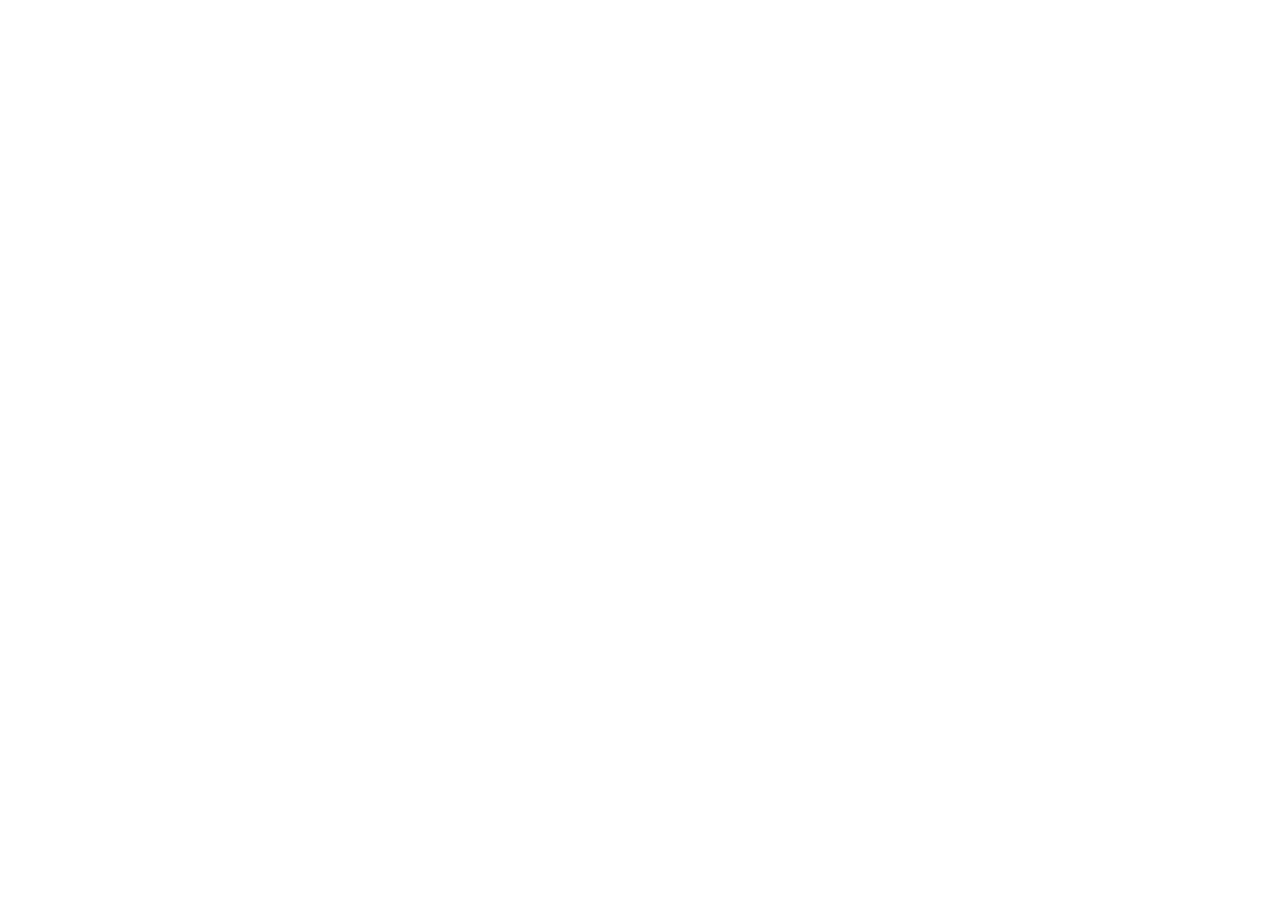
==== images/index.html @ 7698ebd6 "add html file with title and linked css file" ====
<!DOCTYPE html>
<html lang="en">
<head>
    <meta charset="UTF-8">
    <meta name="viewport" content="width=device-width, initial-scale=1.0">
    <title>Virtual University of Pakistan - Photo Gallery</title>
    <link rel="stylesheet" href="./style.css">
</head>
<body>
    
</body>
</html>
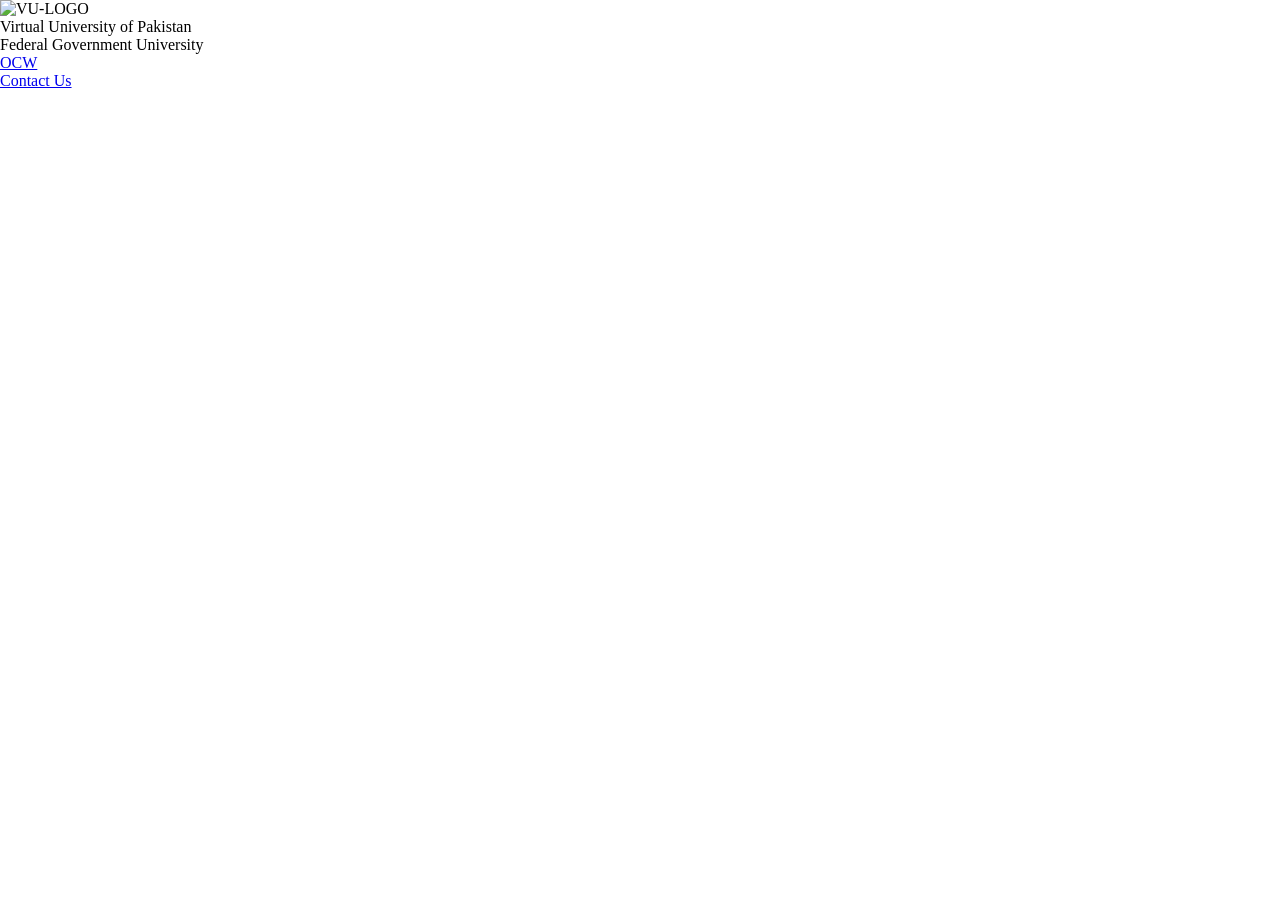
==== commit 9d672597: "replace extra header tags with div and add logo img +   text content + urls in list>a tags" ====
--- a/images/index.html
+++ b/images/index.html
@@ -7,6 +7,44 @@
     <link rel="stylesheet" href="./style.css">
 </head>
 <body>
-    
+    <header class="top">
+        <div class="top__black">
+            <div class="top__black-logo"><img src="https://www.vu.edu.pk/img/logo.png" alt="VU-LOGO"><a href="https://www.vu.edu.pk/"></a></div>
+            <div class="top__black-vu-text">Virtual University of Pakistan</div>
+            <div class="top__black-green-text">Federal Government University</div>
+        </div>
+        <div class="top__yellow">
+            <ul class="top__yellow_links">
+              <li><a href="https://ocw.vu.edu.pk/">OCW</a></li>
+                <li><a href="https://www.vu.edu.pk/services.aspx">Contact Us</a></li>
+                <div class="top__yellow_google-input"><img src="" alt=""></div>
+            </ul>
+        </div>
+    </div>
+    <div class="bottom">
+        <ul>
+            <li><img src="" alt="" class="icon">
+            <p class="icon-title"></p></li>
+            <li><img src="" alt="" class="icon">
+            <p class="icon-title"></p></li>
+            <li><img src="" alt="" class="icon">
+            <p class="icon-title"></p></li>
+            <li><img src="" alt="" class="icon">
+            <p class="icon-title"></p></li>
+            <li><img src="" alt="" class="icon">
+            <p class="icon-title"></p></li>
+            <li><img src="" alt="" class="icon">
+            <p class="icon-title"></p></li>
+            <li><img src="" alt="" class="icon">
+            <p class="icon-title"></p></li>
+            <li><img src="" alt="" class="icon">
+            <p class="icon-title"></p></li>
+            <li><img src="" alt="" class="icon">
+            <p class="icon-title"></p></li>
+            <li><img src="" alt="" class="icon">
+            <p class="icon-title"></p></li>
+            <div class="bottom__search-bar"></div>
+        </ul>
+    </header>
 </body>
 </html>
--- a/images/style.css
+++ b/images/style.css
@@ -0,0 +1,5 @@
+* {
+  box-sizing: border-box;
+  margin: 0;
+  padding: 0;
+}
